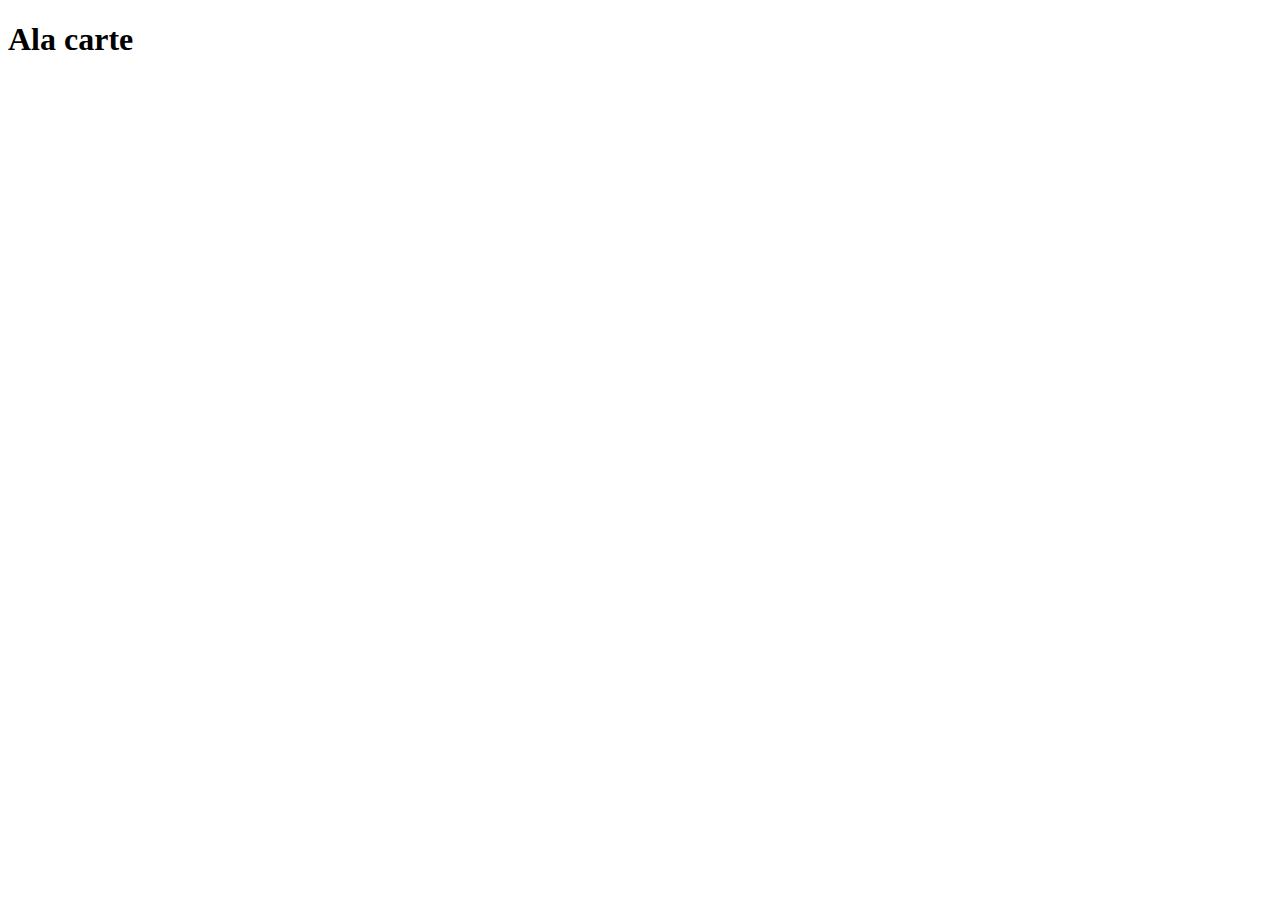
==== alacarte.html @ f5d009a6 "17" ====
<!doctype html>
<html lang="en">
<head>
    <meta charset="UTF-8">
    <meta name="viewport"
          content="width=device-width, user-scalable=no, initial-scale=1.0, maximum-scale=1.0, minimum-scale=1.0">
    <meta http-equiv="X-UA-Compatible" content="ie=edge">
  <link rel="stylesheet" href="./css/alacarte.css">
</head>
<body>
  <h1>Ala carte</h1>

  <script src="js/alacarte.js"></script>
</body>
</html>
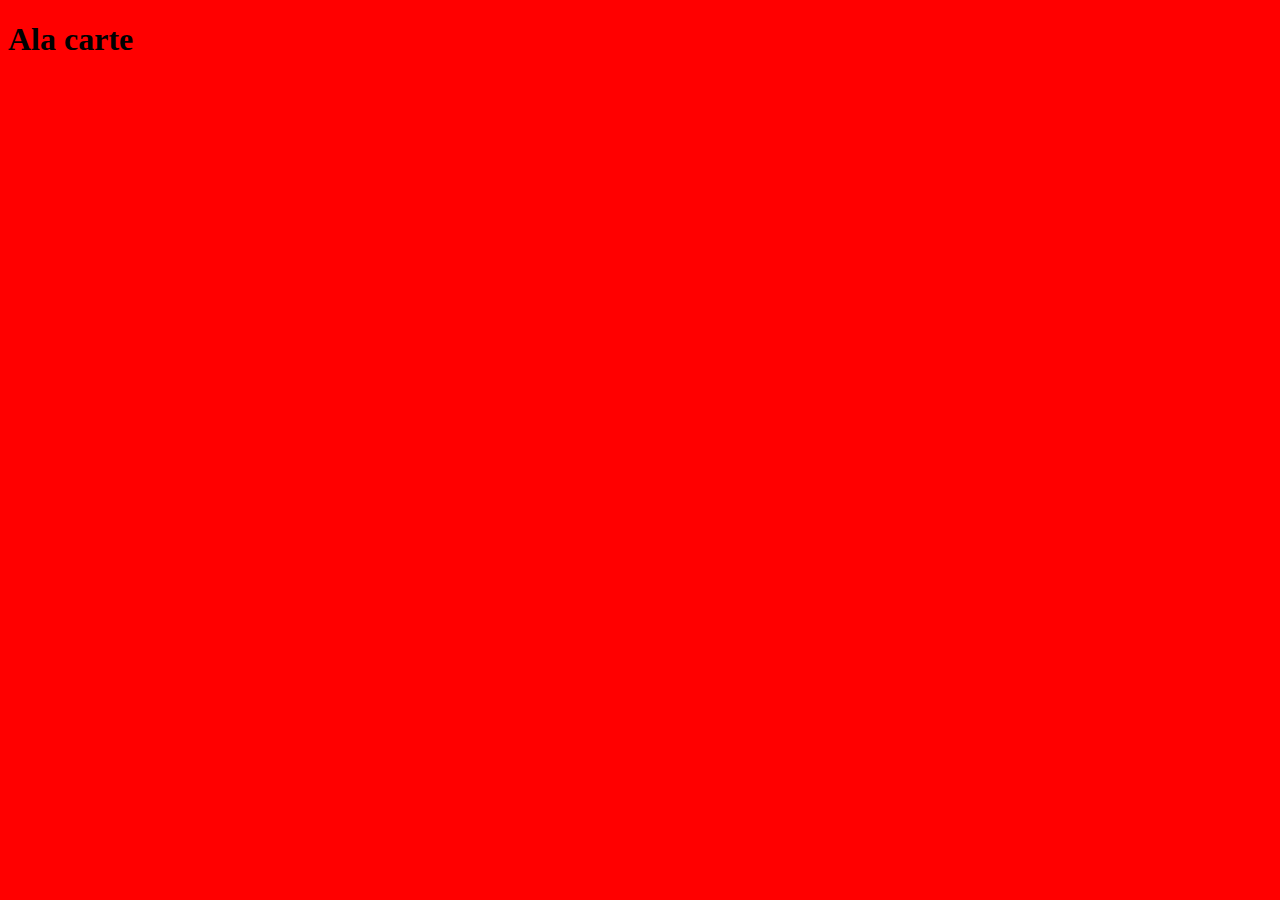
==== commit 61c7727f: "18" ====
--- a/alacarte.html
+++ b/alacarte.html
@@ -6,10 +6,10 @@
           content="width=device-width, user-scalable=no, initial-scale=1.0, maximum-scale=1.0, minimum-scale=1.0">
     <meta http-equiv="X-UA-Compatible" content="ie=edge">
   <link rel="stylesheet" href="./css/alacarte.css">
+    <title>OK</title>
 </head>
-<body>
+<body style="background-color: red">
   <h1>Ala carte</h1>
-
   <script src="js/alacarte.js"></script>
 </body>
 </html>